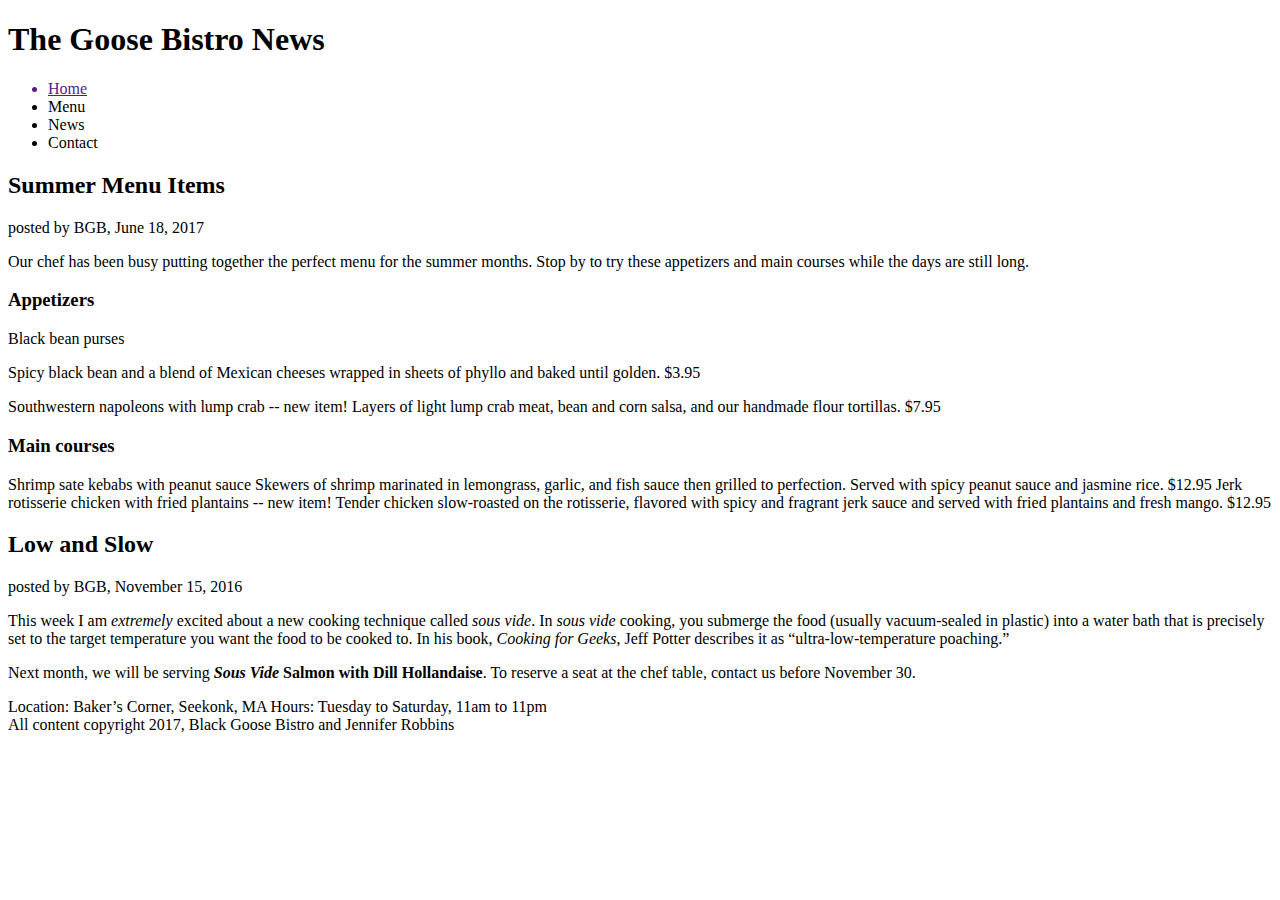
==== Bistronews.html @ 619617fd "first commit" ====
<!DOCTYPE html>
<html lang="en">

<head>
    <meta charset="UTF-8">
    <meta http-equiv="X-UA-Compatible" content="IE=edge">
    <meta name="viewport" content="width=device-width, initial-scale=1.0">
    <title>Document</title>
    <link rel="stylesheet" href="bistronews.css">
</head>

<body>

    <div class="top">
        <h1> The Goose Bistro News</h1>

        <nav>
            <ul>
                <a href="">
                    <li>Home</li>
                </a>
                <li>Menu</li>
                <li>News</li>
                <li>Contact</li>
            </ul>
        </nav>

    </div>

    <main>

        <section>
            <h2>Summer Menu Items</h2>

            <p> posted by BGB, June 18, 2017 </p>
            <p> Our chef has been busy putting together the perfect menu for the summer
                months. Stop by to try these appetizers and main courses while the days
                are still long.</p>

        </section>

        <section>
            <h3> Appetizers </h3>
            <p> Black bean purses </p>

            <p> Spicy black bean and a blend of Mexican cheeses wrapped in sheets of
                phyllo and baked until golden. $3.95 </p>

            <p></p> Southwestern napoleons with lump crab -- new item!
            Layers of light lump crab meat, bean and corn salsa, and our handmade
            flour tortillas. $7.95

            <section>

                <h3>Main courses</h3>
                Shrimp sate kebabs with peanut sauce
                Skewers of shrimp marinated in lemongrass, garlic, and fish sauce then
                grilled to perfection. Served with spicy peanut sauce and jasmine rice.
                $12.95
                Jerk rotisserie chicken with fried plantains -- new item!
                Tender chicken slow-roasted on the rotisserie, flavored with spicy and
                fragrant jerk sauce and served with fried plantains and fresh mango.
                $12.95

            </section>

            <section>
                <h2>Low and Slow</h2>
                posted by BGB, November 15, 2016
                <p>This week I am <em>extremely</em> excited about a new cooking
                    technique called <dfn><i>sous vide</i></dfn>. In <i>sous vide</i>
                    cooking, you submerge the food (usually vacuum-sealed in plastic) into a
                    water bath that is precisely set to the target temperature you want the
                    food to be cooked to. In his book, <cite>Cooking for Geeks</cite>, Jeff
                    Potter describes it as <q>ultra-low-temperature poaching.</q></p>
                <p>Next month, we will be serving <b><i>Sous Vide</i> Salmon with Dill
                        Hollandaise</b>. To reserve a seat at the chef table, contact us before
                    <time datetime="20161130">November 30</time>.
                </p>
                Location: Baker’s Corner, Seekonk, MA
                Hours: Tuesday to Saturday, 11am to 11pm

            </section>

    </main>

    All content copyright 2017, Black Goose Bistro and Jennifer Robbins

</body>

</html>
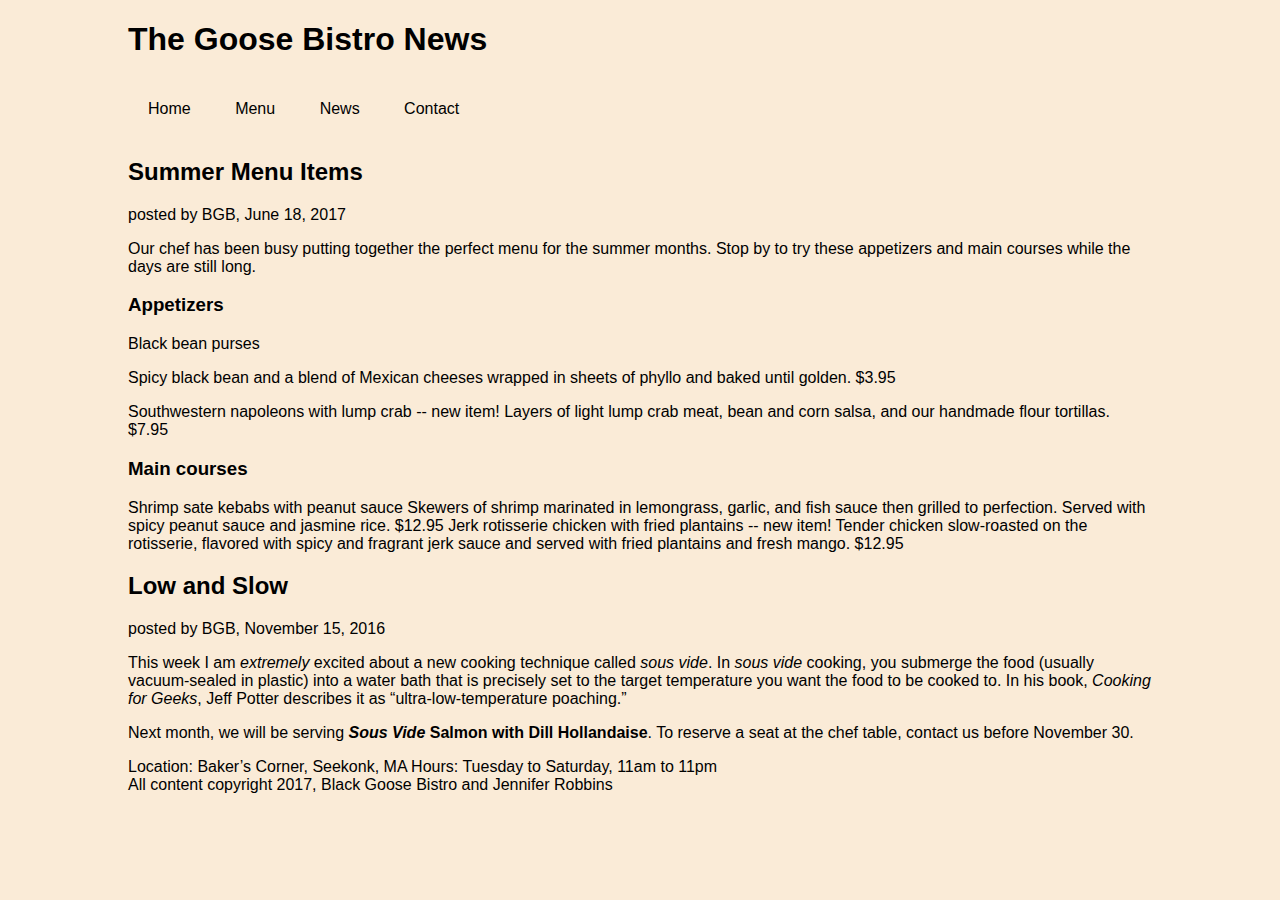
==== commit 3f748f46: "first commit" ====
--- a/Bistronews.html
+++ b/Bistronews.html
@@ -16,9 +16,7 @@
 
         <nav>
             <ul>
-                <a href="">
-                    <li>Home</li>
-                </a>
+                <li>Home</li> 
                 <li>Menu</li>
                 <li>News</li>
                 <li>Contact</li>
--- a/bistronews.css
+++ b/bistronews.css
@@ -0,0 +1,24 @@
+body {
+    margin: 0 10%;
+    background-color: antiquewhite;
+    font-family: Arial, Helvetica, sans-serif;
+}
+
+ul {
+    display:  inline-block;
+    margin: auto;
+    right: 0;
+    left: 0;
+    padding-inline-start: 0px;
+}
+
+li {
+    list-style-type: none;
+    display: inline-flex;
+    padding: 20px;
+}
+
+.top {
+    
+
+}